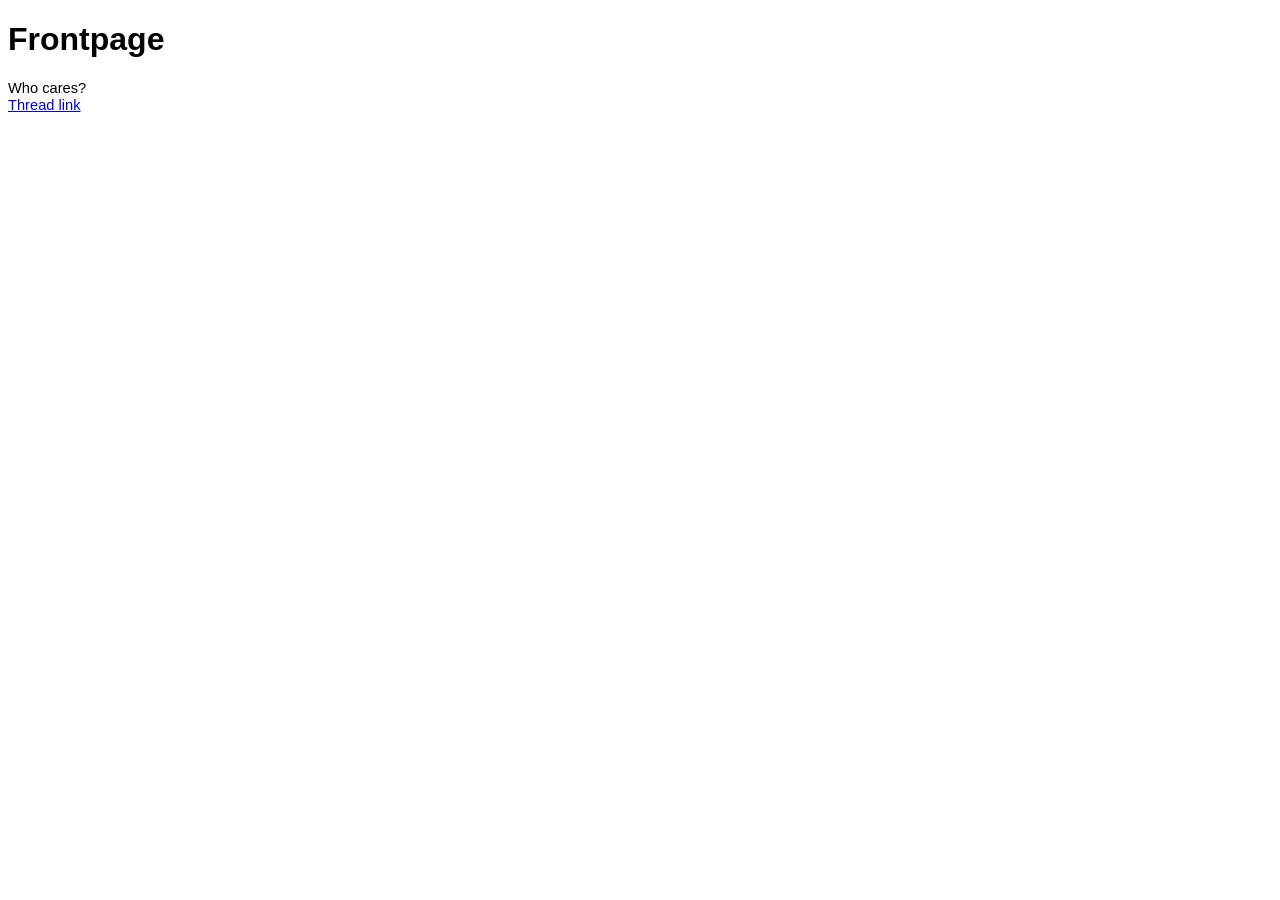
==== pages/frontpage.html @ 226e4761 "Added sample pages" ====
<!DOCTYPE html>
<html>
<head>
	<title>Frontpage</title>
	<link rel="stylesheet" href="commonstyle.css"/>
	<meta name="viewport" content="width=device-width, initial-scale=1.0"/>
</head>
<body>
	<h1>Frontpage</h1>
	<div id="frontpagetable">Who cares?</div>
	<a href="thread.html">Thread link</a>
</body>
</html>
---- pages/commonstyle.css ----
h1 {
	max-width:	800pt;
}

h1, div, a {
	font-family:	Arial;
}

hr {
	border:		0;
	height:		1px;
	background:	#EEE;
}

div, a {
	font-size:	11pt;
}

div.post {
	background-color:	#F8F8F8;
	padding:		5pt;
	margin:			5pt 0em;
	border:			1px solid lightgrey;
	max-width:		800pt;
}

div.content {
	padding:		2pt 2em;
	color:			black;
}
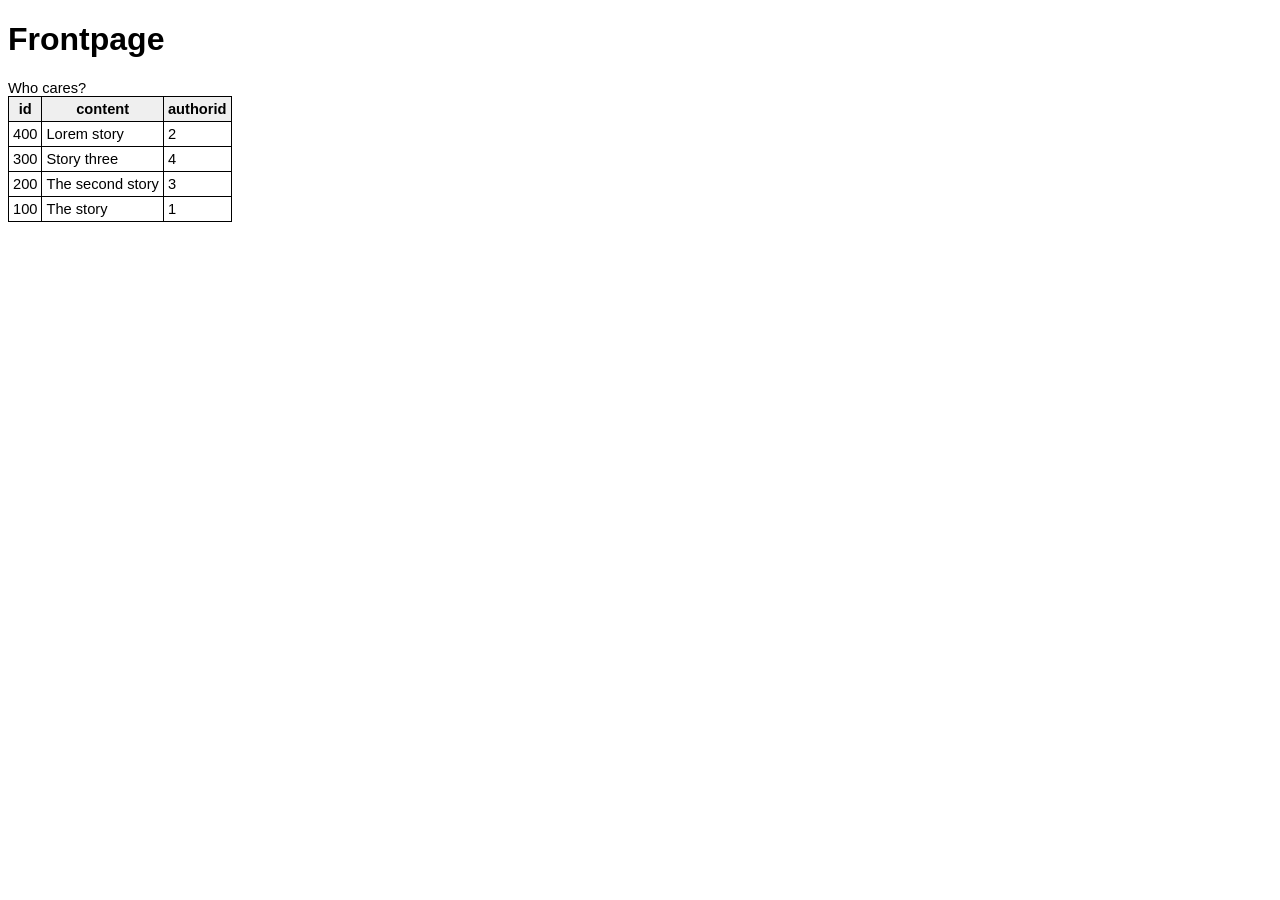
==== commit b87f0c2c: "Refactor frontpage" ====
--- a/pages/frontpage.html
+++ b/pages/frontpage.html
@@ -4,11 +4,13 @@
 	<title>Frontpage</title>
 	<link rel="stylesheet" href="commonstyle.css"/>
 	<meta name="viewport" content="width=device-width, initial-scale=1.0"/>
+	<script src="frontpage.js"></script>
 </head>
 <body>
 	<h1>Frontpage</h1>
 	<div id="frontpagetable">Who cares?</div>
-	<a href="thread.html">Thread link</a>
+
+	<div id="threads">Threads go here</div>
 </body>
 </html>
 
--- a/pages/commonstyle.css
+++ b/pages/commonstyle.css
@@ -2,8 +2,21 @@
 	max-width:	800pt;
 }
 
-h1, div, a {
+h1, div, a, td, th {
 	font-family:	Arial;
+}
+
+td, th {
+	border:		1px solid black;
+	padding:	3pt;
+}
+
+th {
+	background-color:	#EFEFEF;
+}
+
+table {
+	border-collapse:	collapse;
 }
 
 hr {
@@ -29,3 +42,4 @@
 	color:			black;
 }
 
+
